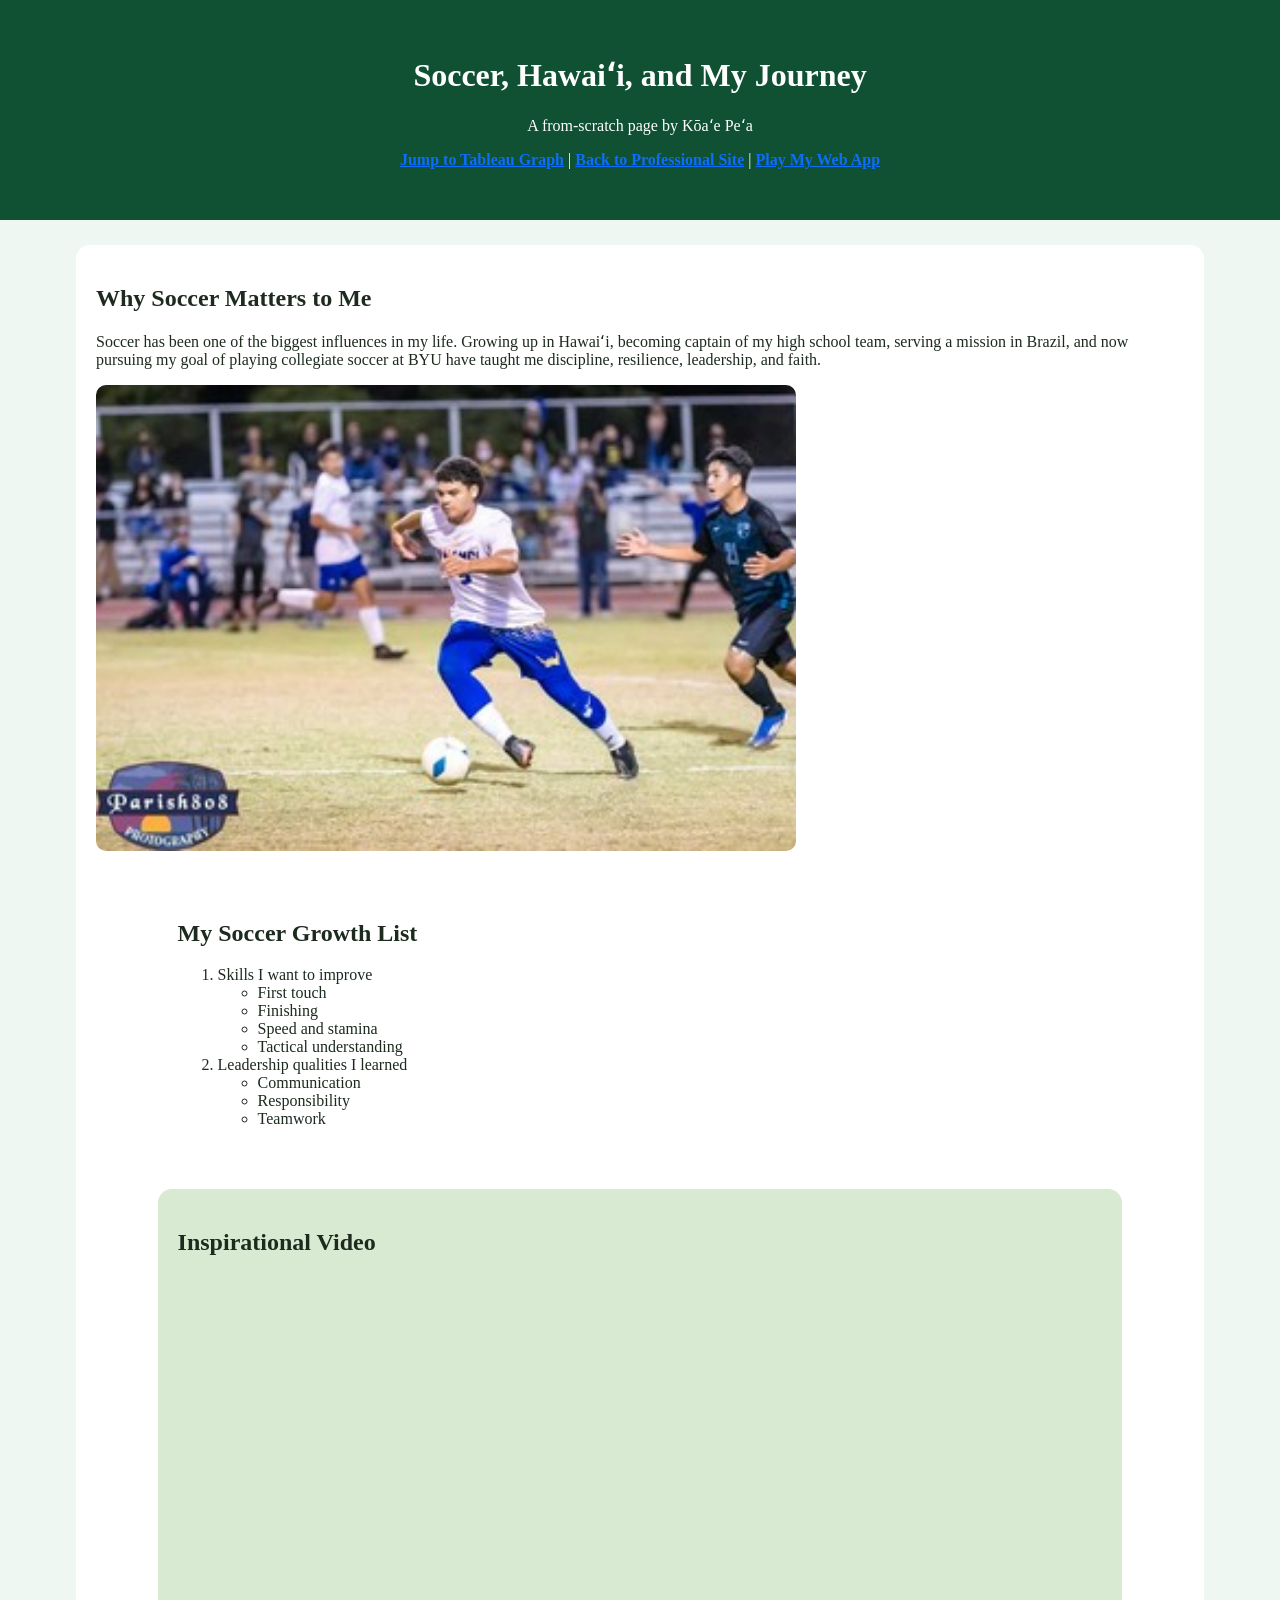
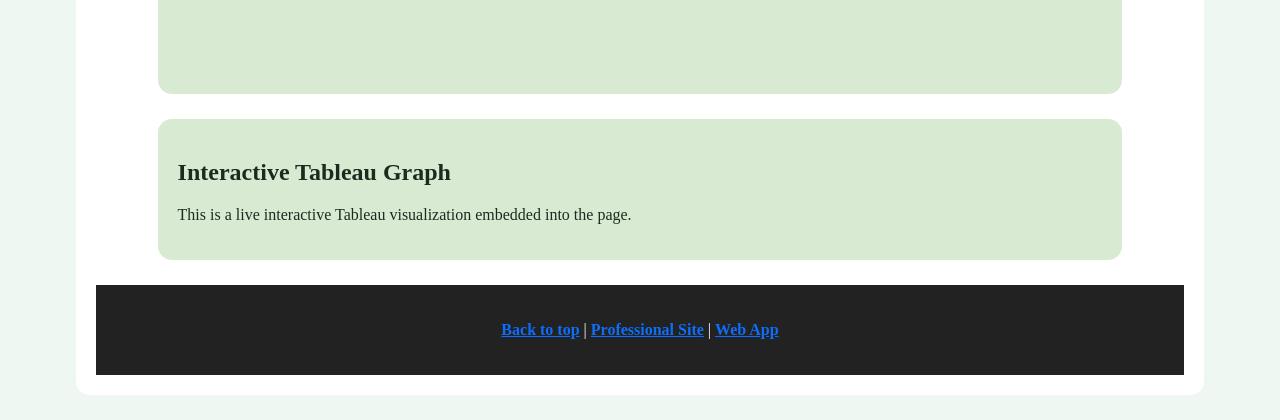
==== scratch.html @ 1acd13b8 "Add files via upload" ====
<!DOCTYPE html>
<html lang="en">
<head>
  <meta charset="UTF-8">
  <meta name="viewport" content="width=device-width, initial-scale=1.0">
  <title>Soccer and Hawaiʻi | Scratch Page</title>
  <link rel="stylesheet" href="scratchstyle.css">
</head>

<body>
  <div class="header-box" id="top">
    <h1>Soccer, Hawaiʻi, and My Journey</h1>
    <p>A from-scratch page by Kōaʻe Peʻa</p>
    <p>
      <a href="#tableau">Jump to Tableau Graph</a> |
      <a href="index.html">Back to Professional Site</a> |
      <a href="webapp.html">Play My Web App</a>
    </p>
  </div>

  <div class="content-box">
    <h2>Why Soccer Matters to Me</h2>
    <p>
      Soccer has been one of the biggest influences in my life. Growing up in Hawaiʻi,
      becoming captain of my high school team, serving a mission in Brazil, and now
      pursuing my goal of playing collegiate soccer at BYU have taught me discipline,
      resilience, leadership, and faith.
    </p>

    <img src="10.jpg" alt="Kōaʻe playing soccer" style="max-width:700px; width:100%; border-radius:10px;">

  <div class="content-box">
    <h2>My Soccer Growth List</h2>
    <ol>
      <li>Skills I want to improve
        <ul>
          <li>First touch</li>
          <li>Finishing</li>
          <li>Speed and stamina</li>
          <li>Tactical understanding</li>
        </ul>
      </li>
      <li>Leadership qualities I learned
        <ul>
          <li>Communication</li>
          <li>Responsibility</li>
          <li>Teamwork</li>
        </ul>
      </li>
    </ol>
  </div>

  <div class="media-box">
    <h2>Inspirational Video</h2>
    <iframe
      width="700"
      height="394"
      src="https://www.youtube.com/embed/6JXe_xDAfC4"
      title="Inspirational Video"
      frameborder="0"
      allowfullscreen>
    </iframe>
  </div>

  <div class="media-box" id="tableau">
    <h2>Interactive Tableau Graph</h2>
    <p>This is a live interactive Tableau visualization embedded into the page.</p>

    <div class='tableauPlaceholder' id='viz1718500000000' style='position: relative'>
      <object class='tableauViz' style='display:none;'>
        <param name='host_url' value='https%3A%2F%2Fpublic.tableau.com%2F' />
        <param name='embed_code_version' value='3' />
        <param name='site_root' value='' />
        <param name='name' value='WorldIndicators/GDPpercapita' />
        <param name='tabs' value='no' />
        <param name='toolbar' value='yes' />
      </object>
    </div>

    <script type='text/javascript'>
      var divElement = document.getElementById('viz1718500000000');
      var vizElement = divElement.getElementsByTagName('object')[0];
      vizElement.style.width = '100%';
      vizElement.style.height = '650px';
      var scriptElement = document.createElement('script');
      scriptElement.src = 'https://public.tableau.com/javascripts/api/viz_v1.js';
      vizElement.parentNode.insertBefore(scriptElement, vizElement);
    </script>
  </div>

  <div class="footer-box">
    <p>
      <a href="#top">Back to top</a> |
      <a href="index.html">Professional Site</a> |
      <a href="webapp.html">Web App</a>
    </p>
  </div>
</body>
</html>
---- scratchstyle.css ----
body {
  background-color: #eef7f2;
  font-family: Georgia, 'Times New Roman', serif;
  color: #1d2b1f;
  margin: 0;
}

.header-box {
  background-color: #0f5132;
  color: white;
  text-align: center;
  padding: 35px;
}

.content-box {
  width: 85%;
  margin: 25px auto;
  padding: 20px;
  background-color: white;
  border-radius: 14px;
  position: relative;
}

.media-box {
  width: 85%;
  margin: 25px auto;
  padding: 20px;
  background-color: #d9ead3;
  border-radius: 14px;
  position: relative;
}

.footer-box {
  background-color: #222;
  color: white;
  text-align: center;
  padding: 20px;
  position: relative;
}

a {
  color: #0d6efd;
  font-weight: bold;
}

img {
  max-width: 100%;
  border-radius: 12px;
}
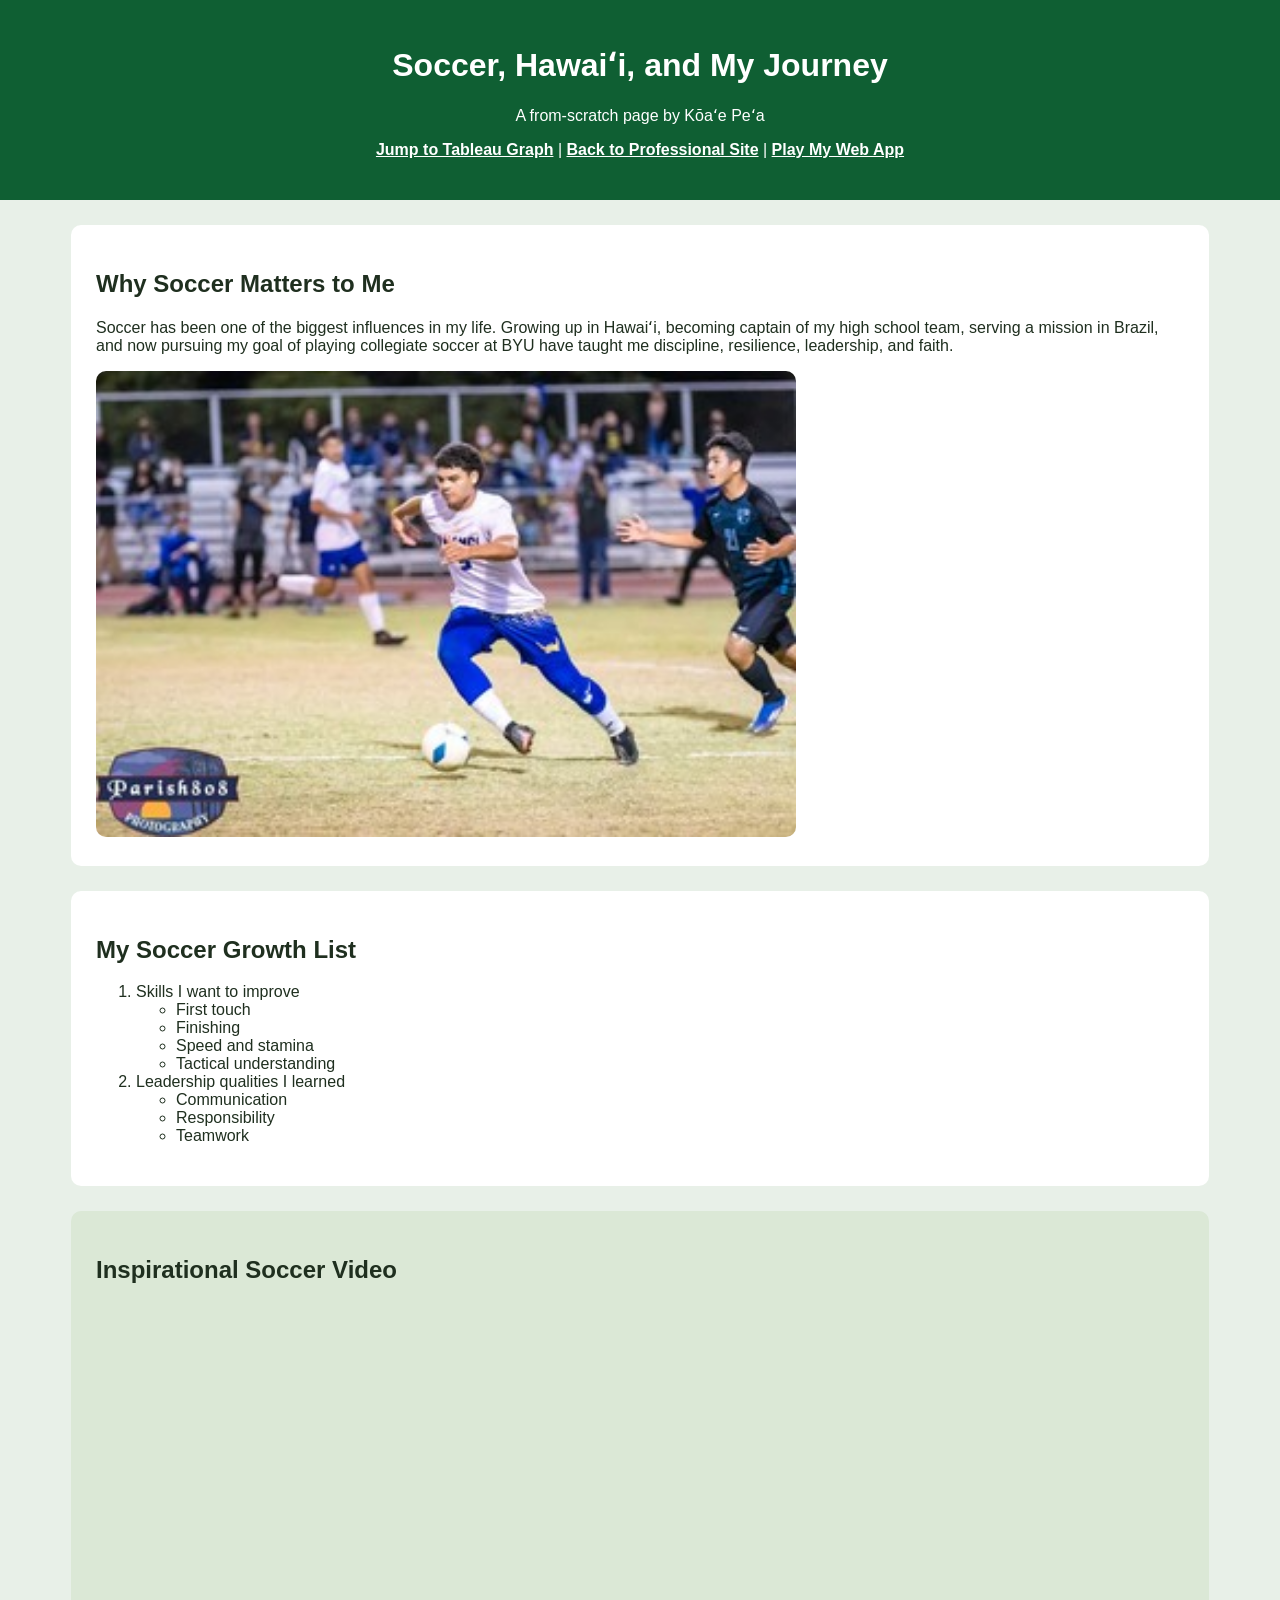
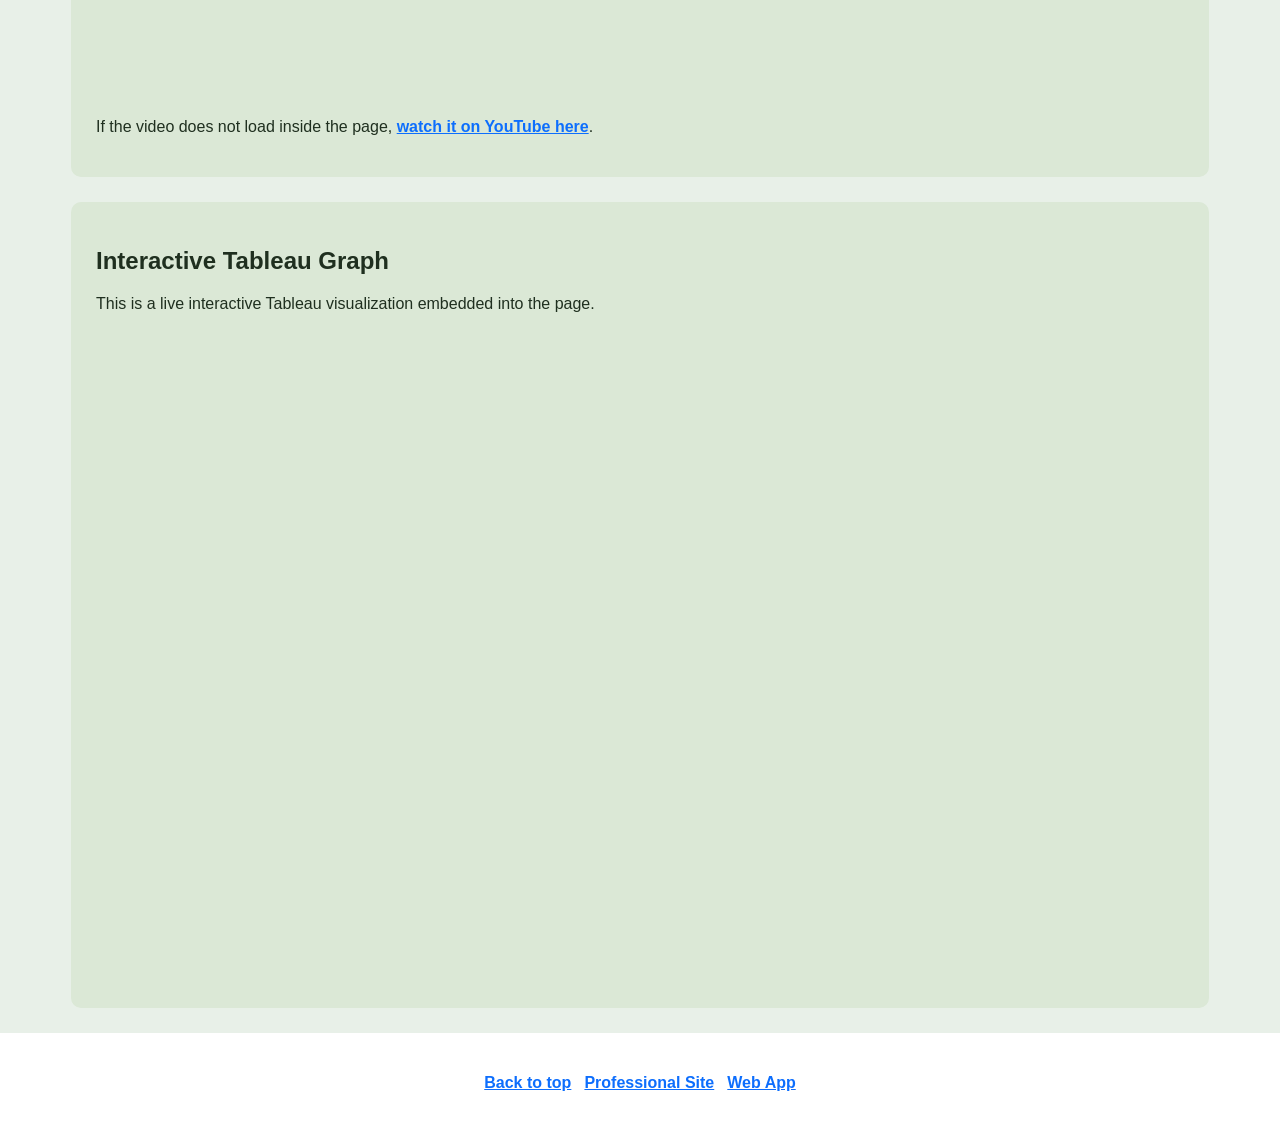
==== commit d2f64639: "Add files via upload" ====
--- a/scratch.html
+++ b/scratch.html
@@ -1,99 +1,134 @@
 <!DOCTYPE html>
 <html lang="en">
 <head>
-  <meta charset="UTF-8">
-  <meta name="viewport" content="width=device-width, initial-scale=1.0">
-  <title>Soccer and Hawaiʻi | Scratch Page</title>
-  <link rel="stylesheet" href="scratchstyle.css">
+<meta charset="UTF-8">
+<meta name="viewport" content="width=device-width, initial-scale=1.0">
+<title>Soccer and Hawaiʻi | Scratch Page</title>
+<link rel="stylesheet" href="scratchstyle.css">
+<style>
+body {
+    background-color: #e8f0e8;
+    font-family: Arial, sans-serif;
+    margin: 0;
+    color: #1f2f1f;
+}
+.header-box {
+    background-color: #0f5f33;
+    color: white;
+    text-align: center;
+    padding: 25px;
+}
+.header-box a {
+    color: white;
+    font-weight: bold;
+}
+.content-box, .media-box {
+    padding: 25px;
+    margin: 25px auto;
+    max-width: 1100px;
+    border-radius: 10px;
+}
+.content-box {
+    background-color: white;
+}
+.media-box {
+    background-color: #dbe8d6;
+}
+.footer-box {
+    text-align: center;
+    padding: 25px;
+    background-color: white;
+}
+img, iframe {
+    max-width: 100%;
+}
+</style>
 </head>
 
 <body>
-  <div class="header-box" id="top">
-    <h1>Soccer, Hawaiʻi, and My Journey</h1>
-    <p>A from-scratch page by Kōaʻe Peʻa</p>
-    <p>
-      <a href="#tableau">Jump to Tableau Graph</a> |
-      <a href="index.html">Back to Professional Site</a> |
-      <a href="webapp.html">Play My Web App</a>
-    </p>
-  </div>
 
-  <div class="content-box">
-    <h2>Why Soccer Matters to Me</h2>
-    <p>
-      Soccer has been one of the biggest influences in my life. Growing up in Hawaiʻi,
-      becoming captain of my high school team, serving a mission in Brazil, and now
-      pursuing my goal of playing collegiate soccer at BYU have taught me discipline,
-      resilience, leadership, and faith.
-    </p>
+<div class="header-box" id="top">
+<h1>Soccer, Hawaiʻi, and My Journey</h1>
+<p>A from-scratch page by Kōaʻe Peʻa</p>
+<p>
+<a href="#tableau">Jump to Tableau Graph</a> |
+<a href="index.html">Back to Professional Site</a> |
+<a href="webapp.html">Play My Web App</a>
+</p>
+</div>
 
-    <img src="10.jpg" alt="Kōaʻe playing soccer" style="max-width:700px; width:100%; border-radius:10px;">
+<div class="content-box">
+<h2>Why Soccer Matters to Me</h2>
+<p>
+Soccer has been one of the biggest influences in my life.
+Growing up in Hawaiʻi, becoming captain of my high school team,
+serving a mission in Brazil, and now pursuing my goal of playing collegiate
+soccer at BYU have taught me discipline, resilience, leadership, and faith.
+</p>
 
-  <div class="content-box">
-    <h2>My Soccer Growth List</h2>
-    <ol>
-      <li>Skills I want to improve
-        <ul>
-          <li>First touch</li>
-          <li>Finishing</li>
-          <li>Speed and stamina</li>
-          <li>Tactical understanding</li>
-        </ul>
-      </li>
-      <li>Leadership qualities I learned
-        <ul>
-          <li>Communication</li>
-          <li>Responsibility</li>
-          <li>Teamwork</li>
-        </ul>
-      </li>
-    </ol>
-  </div>
+<img src="./10.jpg" alt="Kōaʻe playing soccer" style="max-width:700px;width:100%;border-radius:10px;">
+</div>
 
-  <div class="media-box">
-    <h2>Inspirational Video</h2>
-    <iframe
-      width="700"
-      height="394"
-      src="https://www.youtube.com/embed/6JXe_xDAfC4"
-      title="Inspirational Video"
-      frameborder="0"
-      allowfullscreen>
-    </iframe>
-  </div>
+<div class="content-box">
+<h2>My Soccer Growth List</h2>
+<ol>
+<li>Skills I want to improve
+<ul>
+<li>First touch</li>
+<li>Finishing</li>
+<li>Speed and stamina</li>
+<li>Tactical understanding</li>
+</ul>
+</li>
 
-  <div class="media-box" id="tableau">
-    <h2>Interactive Tableau Graph</h2>
-    <p>This is a live interactive Tableau visualization embedded into the page.</p>
+<li>Leadership qualities I learned
+<ul>
+<li>Communication</li>
+<li>Responsibility</li>
+<li>Teamwork</li>
+</ul>
+</li>
+</ol>
+</div>
 
-    <div class='tableauPlaceholder' id='viz1718500000000' style='position: relative'>
-      <object class='tableauViz' style='display:none;'>
-        <param name='host_url' value='https%3A%2F%2Fpublic.tableau.com%2F' />
-        <param name='embed_code_version' value='3' />
-        <param name='site_root' value='' />
-        <param name='name' value='WorldIndicators/GDPpercapita' />
-        <param name='tabs' value='no' />
-        <param name='toolbar' value='yes' />
-      </object>
-    </div>
+<div class="media-box">
+<h2>Inspirational Soccer Video</h2>
 
-    <script type='text/javascript'>
-      var divElement = document.getElementById('viz1718500000000');
-      var vizElement = divElement.getElementsByTagName('object')[0];
-      vizElement.style.width = '100%';
-      vizElement.style.height = '650px';
-      var scriptElement = document.createElement('script');
-      scriptElement.src = 'https://public.tableau.com/javascripts/api/viz_v1.js';
-      vizElement.parentNode.insertBefore(scriptElement, vizElement);
-    </script>
-  </div>
+<iframe
+width="700"
+height="394"
+src="https://www.youtube.com/embed/6JXe_xDAfC4?origin=https://koae808.github.io"
+title="Inspirational Soccer Video"
+frameborder="0"
+allow="accelerometer; autoplay; clipboard-write; encrypted-media; gyroscope; picture-in-picture; web-share"
+allowfullscreen>
+</iframe>
 
-  <div class="footer-box">
-    <p>
-      <a href="#top">Back to top</a> |
-      <a href="index.html">Professional Site</a> |
-      <a href="webapp.html">Web App</a>
-    </p>
-  </div>
+<p>
+If the video does not load inside the page,
+<a href="https://www.youtube.com/watch?v=6JXe_xDAfC4" target="_blank">watch it on YouTube here</a>.
+</p>
+</div>
+
+<div class="media-box" id="tableau">
+<h2>Interactive Tableau Graph</h2>
+<p>This is a live interactive Tableau visualization embedded into the page.</p>
+
+<iframe
+src="https://public.tableau.com/views/RegionalSampleWorkbook/Flights?:showVizHome=no&:embed=true"
+width="100%"
+height="650"
+frameborder="0">
+</iframe>
+</div>
+
+<div class="footer-box">
+<p>
+<a href="#top">Back to top</a> |
+<a href="index.html">Professional Site</a> |
+<a href="webapp.html">Web App</a>
+</p>
+</div>
+
 </body>
 </html>
